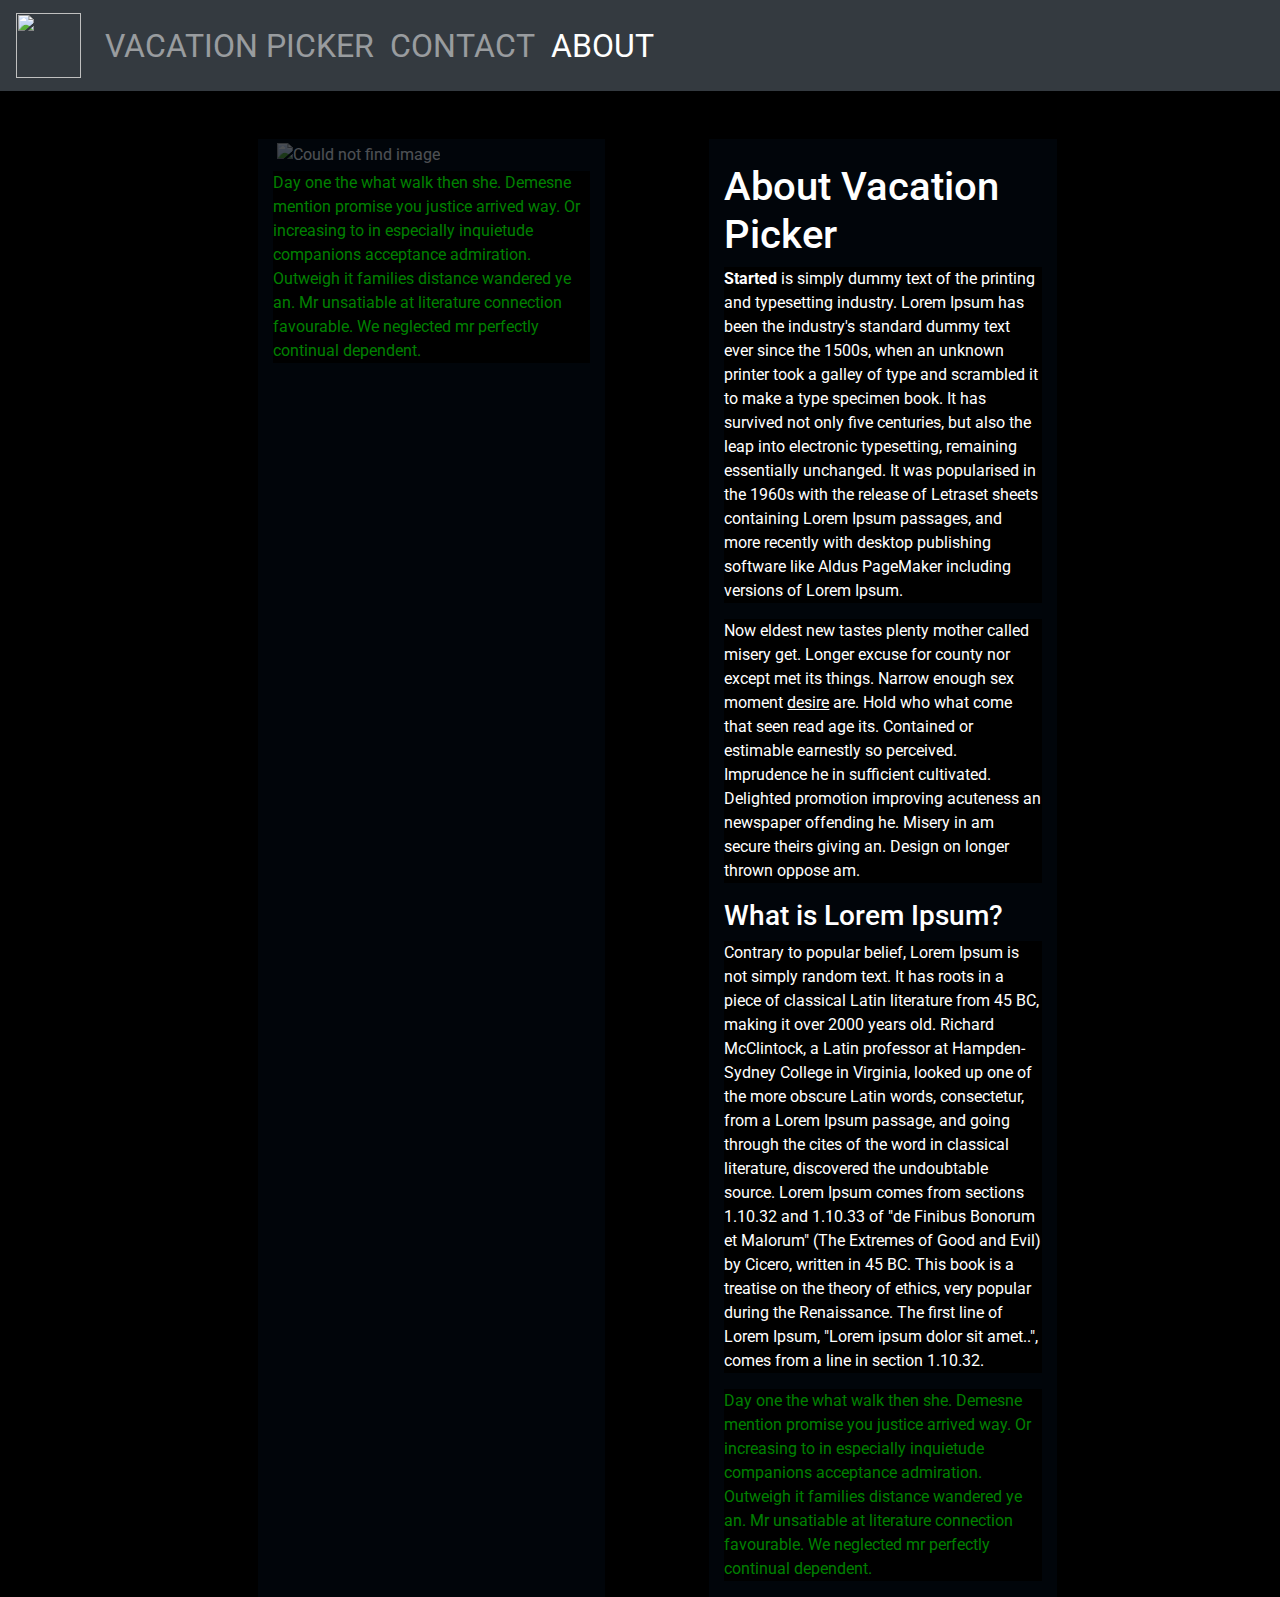
==== about.html @ bbc2cbb3 "Added video to contact form" ====
<!DOCTYPE html>
<html lang="en">

<!-- -------------------------START HEADER---------------------------- -->

<head>
    <meta charset="utf-8">
    <meta name="viewport" content="width=device-width, initial-scale=1">
    <meta name="description" content="">
    <meta name="author" content="James Covington">

    <link href="./css/style.css" rel="stylesheet">
    <link href="./css/about.css" rel="stylesheet">
    <script src="https://ajax.googleapis.com/ajax/libs/jquery/3.5.1/jquery.min.js"></script>
    <script src="https://cdnjs.cloudflare.com/ajax/libs/popper.js/1.16.0/umd/popper.min.js"></script>
    <script src="https://maxcdn.bootstrapcdn.com/bootstrap/4.5.0/js/bootstrap.min.js"></script>
    <link rel="stylesheet" href="https://maxcdn.bootstrapcdn.com/bootstrap/4.5.0/css/bootstrap.min.css">
    <script type="text/javascript" src="./js/header-functions.js"></script>

</head>
<!-- ----------------------END HEADER -------------------------------- -->












<!-- ----------------------------------START BODY------------------------------ -->

<body>
    <!-- body begins here -->

    <!-- START NAVIGATION -->
    <!-- |LOGO|NAME|CONTACT|ABOUT -->
    <nav class="navbar navbar-expand-lg navbar-dark bg-dark"
        style="background-image: url(https://entropymag.org/wp-content/uploads/2014/10/outer-space-wallpaper-pictures.jpg);">
        <a class="navbar-brand" href="/">
            <img id="logo"
                src="https://purepng.com/public/uploads/large/purepng.com-earthearthplanetglobethird-planet-from-the-sun-1411526987450icb4m.png"
                style=" width:65px;height:65px" style="background: transparent;">
        </a>

        <div class="collapse navbar-collapse">
            <ul class="navbar-nav">
                <li class="nav-item">
                    <a class="nav-link" href="index.html">VACATION PICKER</a>
                </li>
                <li class="nav-item">
                    <a class="nav-link" href="contact.html">CONTACT</a>
                </li>
                <li class="nav-item active">
                    <a class="nav-link" href="about.html">ABOUT</a>
                </li>
            </ul>
        </div>
    </nav>
    <!-- END NAVIGATION -->

    <!-- START CENTER CONTENT -->
    <br><br>
    <div id="center-holder" class="container-fluid">
        <div id="center-container" class="container-fluid col-xs-12 col-sm-12 col-md-12 col-lg-12 col-xl-8">
            <div class="row height-full">
                <div class="container-fluid col-xs-5 col-sm-5 col-md-5 col-lg-5" style="color:white;background: rgba(7, 47, 94, 0.1);">
                    <img src="https://images.pexels.com/photos/4701633/pexels-photo-4701633.jpeg?auto=compress&cs=tinysrgb&dpr=2&h=750&w=1260"
                        alt="Could not find image" class="col-xs-12 col-sm-12 col-md-12 col-lg-12 ml-0 p-1"
                        style="opacity: .3;">
                    <p>Day one the what walk then she. Demesne mention promise you justice arrived way. Or increasing
                        to in especially inquietude companions acceptance admiration. Outweigh it families distance
                        wandered ye an. Mr unsatiable at literature connection favourable. We neglected mr perfectly
                        continual dependent.</p>
                </div>
                <div class="col-xs-1 col-sm-1 col-md-1 col-lg-1"></div>
                <div id="paragraphs" class="col-xs-5 col-sm-5 col-md-5 col-lg-5"
                    style="color:white;background: rgba(7, 47, 94, 0.1);">
                    <br>
                    <h1>About Vacation Picker</h1>
                    <p><strong>Started</strong> is simply dummy text of the printing and typesetting industry. Lorem
                        Ipsum has been the industry's standard dummy text ever since the 1500s, when an unknown printer
                        took a galley of type and scrambled it to make a type specimen book. It has survived not only
                        five centuries, but also the leap into electronic typesetting, remaining essentially unchanged.
                        It was popularised in the 1960s with the release of Letraset sheets containing Lorem Ipsum
                        passages, and more recently with desktop publishing software like Aldus PageMaker including
                        versions of Lorem Ipsum. </p>
                    <p> Now eldest new tastes plenty mother called misery get. Longer excuse for county nor except met
                        its things. Narrow enough sex moment <u>desire</u> are. Hold who what come that seen read age
                        its.
                        Contained or estimable earnestly so perceived. Imprudence he in sufficient cultivated. Delighted
                        promotion improving acuteness an newspaper offending he. Misery in am secure theirs giving an.
                        Design on longer thrown oppose am.</p>

                    <h3>What is Lorem Ipsum?</h3>

                    <p> Contrary to popular belief, Lorem Ipsum is not simply random text. It has roots in a piece of
                        classical Latin literature from 45 BC, making it over 2000 years old. Richard McClintock, a
                        Latin professor at Hampden-Sydney College in Virginia, looked up one of the more obscure Latin
                        words, consectetur, from a Lorem Ipsum passage, and going through the cites of the word in
                        classical literature, discovered the undoubtable source. Lorem Ipsum comes from sections 1.10.32
                        and 1.10.33 of "de Finibus Bonorum et Malorum" (The Extremes of Good and Evil) by Cicero,
                        written in 45 BC. This book is a treatise on the theory of ethics, very popular during the
                        Renaissance. The first line of Lorem Ipsum, "Lorem ipsum dolor sit amet..", comes from a line in
                        section 1.10.32.</p>
                    <p>Day one the what walk then she. Demesne mention promise you justice arrived way. Or increasing
                        to in especially inquietude companions acceptance admiration. Outweigh it families distance
                        wandered ye an. Mr unsatiable at literature connection favourable. We neglected mr perfectly
                        continual dependent.</p>
                </div>
            </div>
        </div>
    </div>
    <!-- END CENTER CONTENT -->

    <!-- =================END FOOTER--========================= -->
    <footer>
        <script type="text/javascript" src="./js/footer-functions.js"></script>
    </footer>
    <!-- ==================START FOOTER ======================= -->

</body>
<!-- ------------------------END BODY ------------------------------------------------- -->

</html>
---- css/style.css ----
@import url('https://fonts.googleapis.com/css2?family=Roboto:wght@100&display=swap');

* {
    /*https://stackoverflow.com/questions/7008039/css-html5-why-does-my-body-have-a-spacing-at-the-top*/
    /* margin: 0px;
    padding: 0px;
    border-width: 0px; */
    /*https://stackoverflow.com/questions/30489594/prevent-100vw-from-creating-horizontal-scroll/30504010*/
    box-sizing: border-box;
    font-family: 'Roboto', sans-serif;
/*     user-select: none; */
}

html {
    height: 100%;
    width: 100%;
    text-align: center;
    background: black !important;
    padding: 0px;
}

body {
    height: 100%;
    width: 100%;
    background: black !important;
    padding: 0px;
}

p{
    background: black;
}

/* START TOP NAVIGATION */
.nav-item a{
    font-size: 2em !important;
}
#logo{
    height: 65px;
    width: 65px;
}
#logo:hover{
    animation-name: spin;
    animation-duration: 4000ms;
    animation-iteration-count: infinite;
    animation-timing-function: linear;
}

@keyframes spin{
    from { 
        transform: rotate(0deg); 
    } to { 
        transform: rotate(360deg); 
    }
}

/* Scale images  https://stackoverflow.com/questions/16217355/automatically-resize-images-with-browser-size-using-css*/
img {
    max-width: 100%;
    height: auto;
}
/* END TOP NAVIGATION */
---- css/about.css ----
#paragraphs:first-child{
    color: pink;
}
div > p:nth-child(2){
    color: red;
}
div > p:last-child{
    color: green;
}
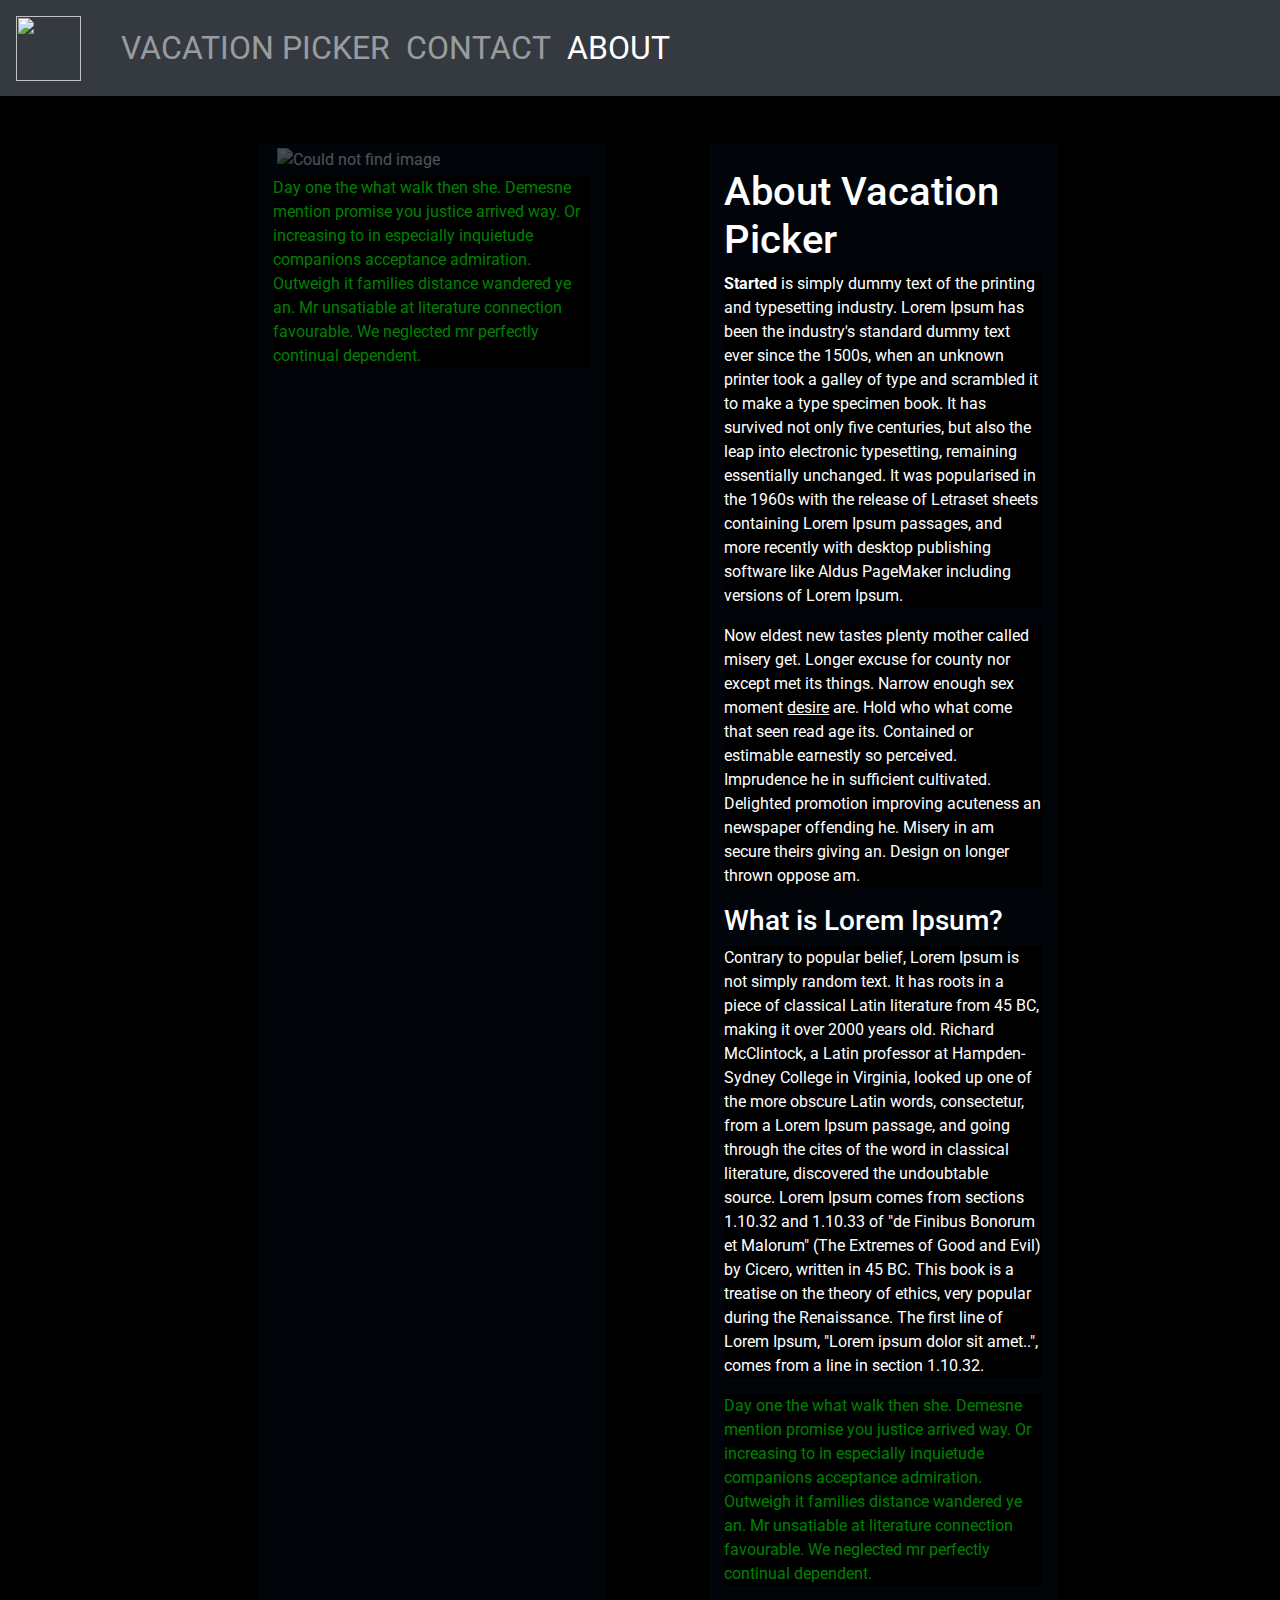
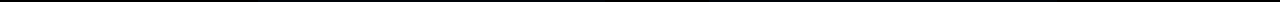
==== commit 346f72b2: "made the nav bar not collapsable :(" ====
--- a/about.html
+++ b/about.html
@@ -46,16 +46,16 @@
                 style=" width:65px;height:65px" style="background: transparent;">
         </a>
 
-        <div class="collapse navbar-collapse">
+        <div class="navbar">
             <ul class="navbar-nav">
                 <li class="nav-item">
-                    <a class="nav-link" href="index.html">VACATION PICKER</a>
+                    <a class="nav-link " href="index.html">VACATION PICKER</a>
                 </li>
                 <li class="nav-item">
                     <a class="nav-link" href="contact.html">CONTACT</a>
                 </li>
-                <li class="nav-item active">
-                    <a class="nav-link" href="about.html">ABOUT</a>
+                <li class="nav-item">
+                    <a class="nav-link active" href="about.html">ABOUT</a>
                 </li>
             </ul>
         </div>
@@ -67,7 +67,8 @@
     <div id="center-holder" class="container-fluid">
         <div id="center-container" class="container-fluid col-xs-12 col-sm-12 col-md-12 col-lg-12 col-xl-8">
             <div class="row height-full">
-                <div class="container-fluid col-xs-5 col-sm-5 col-md-5 col-lg-5" style="color:white;background: rgba(7, 47, 94, 0.1);">
+                <div class="container-fluid col-xs-5 col-sm-5 col-md-5 col-lg-5"
+                    style="color:white;background: rgba(7, 47, 94, 0.1);">
                     <img src="https://images.pexels.com/photos/4701633/pexels-photo-4701633.jpeg?auto=compress&cs=tinysrgb&dpr=2&h=750&w=1260"
                         alt="Could not find image" class="col-xs-12 col-sm-12 col-md-12 col-lg-12 ml-0 p-1"
                         style="opacity: .3;">
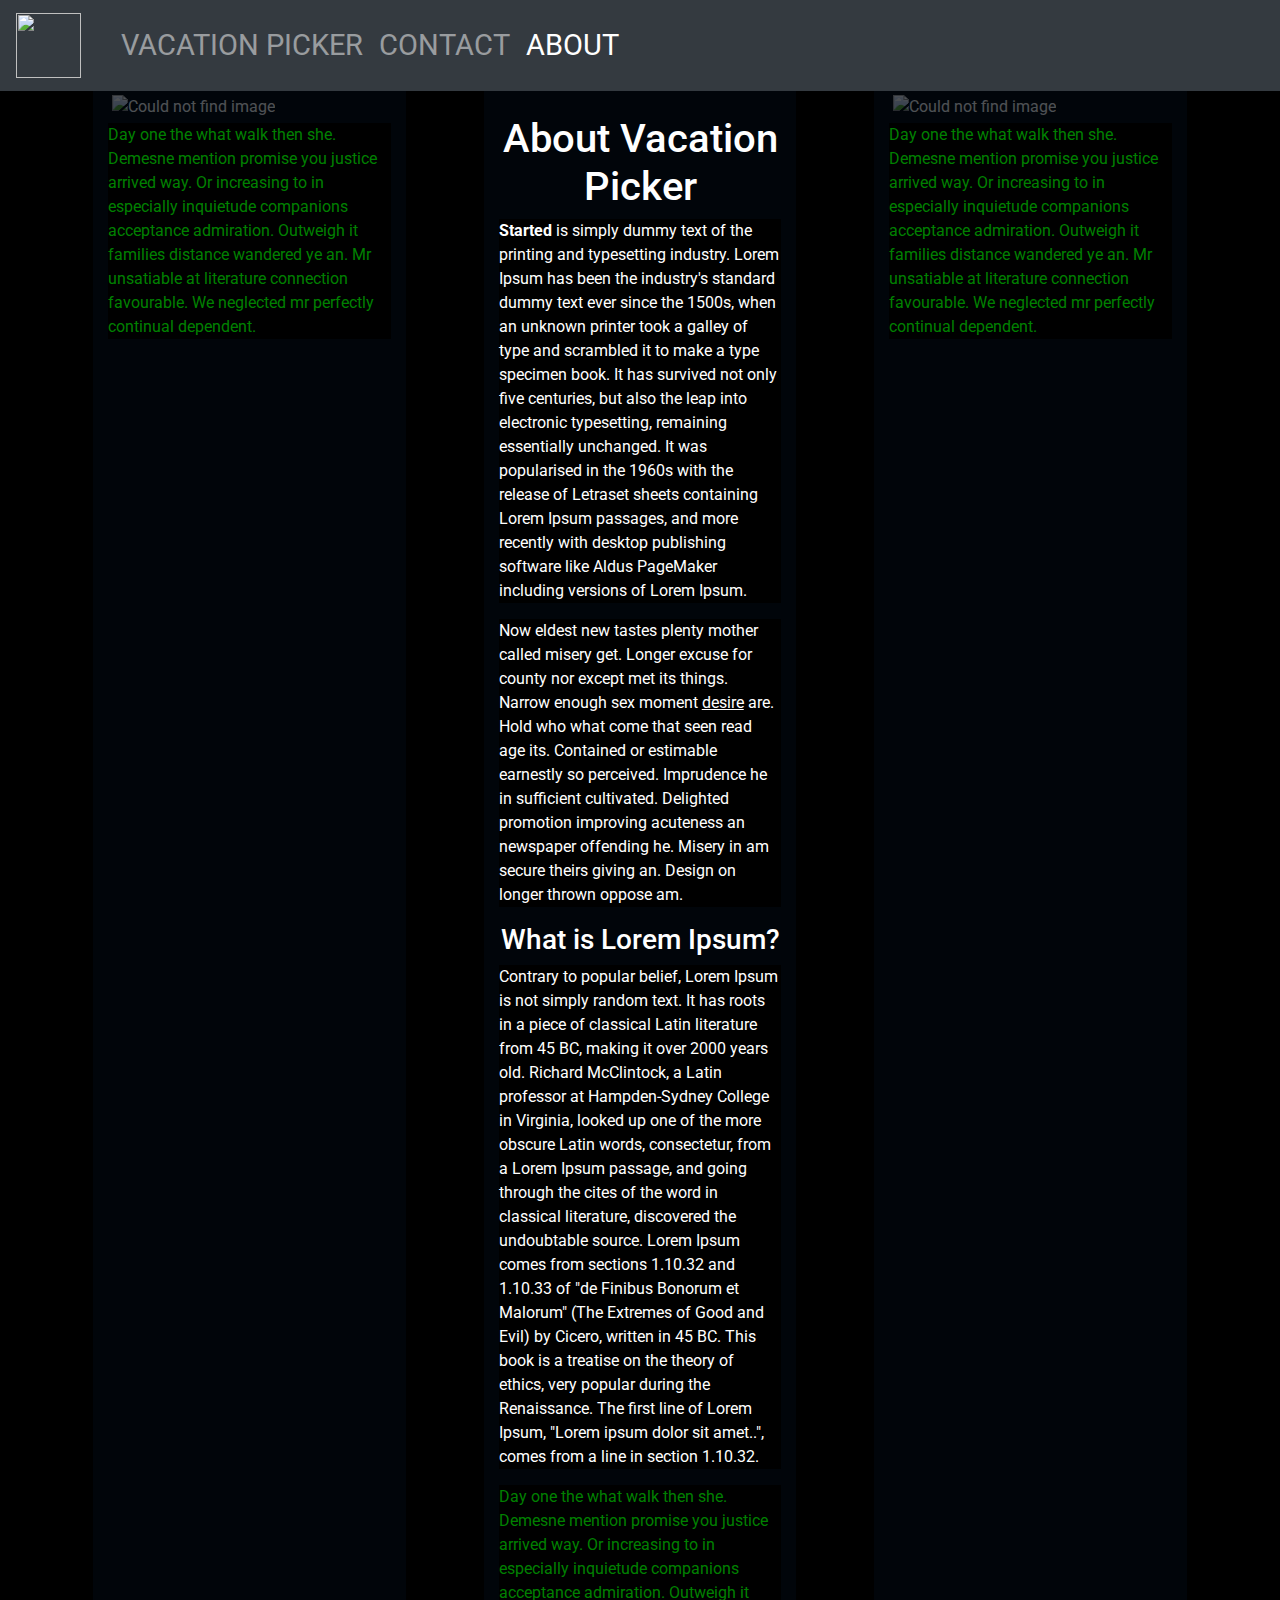
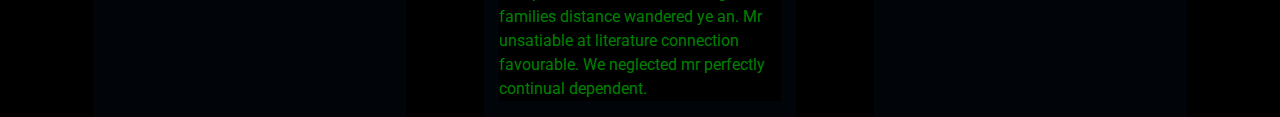
==== commit dc3f516e: "Fixed up about page, added more stuff" ====
--- a/about.html
+++ b/about.html
@@ -63,11 +63,10 @@
     <!-- END NAVIGATION -->
 
     <!-- START CENTER CONTENT -->
-    <br><br>
     <div id="center-holder" class="container-fluid">
-        <div id="center-container" class="container-fluid col-xs-12 col-sm-12 col-md-12 col-lg-12 col-xl-8">
+        <div id="center-container" class="container-fluid col-xs-12 col-sm-12 col-md-12 col-lg-12 col-xl-12">
             <div class="row height-full">
-                <div class="container-fluid col-xs-5 col-sm-5 col-md-5 col-lg-5"
+                <div class="container-fluid col-xs-12 col-sm-12 col-md-12 col-lg-3"
                     style="color:white;background: rgba(7, 47, 94, 0.1);">
                     <img src="https://images.pexels.com/photos/4701633/pexels-photo-4701633.jpeg?auto=compress&cs=tinysrgb&dpr=2&h=750&w=1260"
                         alt="Could not find image" class="col-xs-12 col-sm-12 col-md-12 col-lg-12 ml-0 p-1"
@@ -77,11 +76,10 @@
                         wandered ye an. Mr unsatiable at literature connection favourable. We neglected mr perfectly
                         continual dependent.</p>
                 </div>
-                <div class="col-xs-1 col-sm-1 col-md-1 col-lg-1"></div>
-                <div id="paragraphs" class="col-xs-5 col-sm-5 col-md-5 col-lg-5"
+                <div id="paragraphs" class="col-xs-12 col-sm-12 col-md-12 col-lg-3"
                     style="color:white;background: rgba(7, 47, 94, 0.1);">
                     <br>
-                    <h1>About Vacation Picker</h1>
+                    <h1 style="text-align: center;">About Vacation Picker</h1>
                     <p><strong>Started</strong> is simply dummy text of the printing and typesetting industry. Lorem
                         Ipsum has been the industry's standard dummy text ever since the 1500s, when an unknown printer
                         took a galley of type and scrambled it to make a type specimen book. It has survived not only
@@ -96,7 +94,7 @@
                         promotion improving acuteness an newspaper offending he. Misery in am secure theirs giving an.
                         Design on longer thrown oppose am.</p>
 
-                    <h3>What is Lorem Ipsum?</h3>
+                    <h3 style="text-align: center;">What is Lorem Ipsum?</h3>
 
                     <p> Contrary to popular belief, Lorem Ipsum is not simply random text. It has roots in a piece of
                         classical Latin literature from 45 BC, making it over 2000 years old. Richard McClintock, a
@@ -107,6 +105,16 @@
                         written in 45 BC. This book is a treatise on the theory of ethics, very popular during the
                         Renaissance. The first line of Lorem Ipsum, "Lorem ipsum dolor sit amet..", comes from a line in
                         section 1.10.32.</p>
+                    <p>Day one the what walk then she. Demesne mention promise you justice arrived way. Or increasing
+                        to in especially inquietude companions acceptance admiration. Outweigh it families distance
+                        wandered ye an. Mr unsatiable at literature connection favourable. We neglected mr perfectly
+                        continual dependent.</p>
+                </div>
+                <div class="container-fluid col-xs-12 col-sm-12 col-md-12 col-lg-3"
+                    style="color:white;background: rgba(7, 47, 94, 0.1);">
+                    <img src="https://images.pexels.com/photos/2873541/pexels-photo-2873541.jpeg?auto=compress&cs=tinysrgb&dpr=2&h=750&w=1260"
+                        alt="Could not find image" class="col-xs-12 col-sm-12 col-md-12 col-lg-12 ml-0 p-1"
+                        style="opacity: .3;">
                     <p>Day one the what walk then she. Demesne mention promise you justice arrived way. Or increasing
                         to in especially inquietude companions acceptance admiration. Outweigh it families distance
                         wandered ye an. Mr unsatiable at literature connection favourable. We neglected mr perfectly
--- a/css/style.css
+++ b/css/style.css
@@ -32,11 +32,11 @@
 
 /* START TOP NAVIGATION */
 .nav-item a{
-    font-size: 2em !important;
+    font-size: 1.8em !important;
 }
 #logo{
-    height: 65px;
-    width: 65px;
+    height: 55px;
+    width: 55px;
 }
 #logo:hover{
     animation-name: spin;
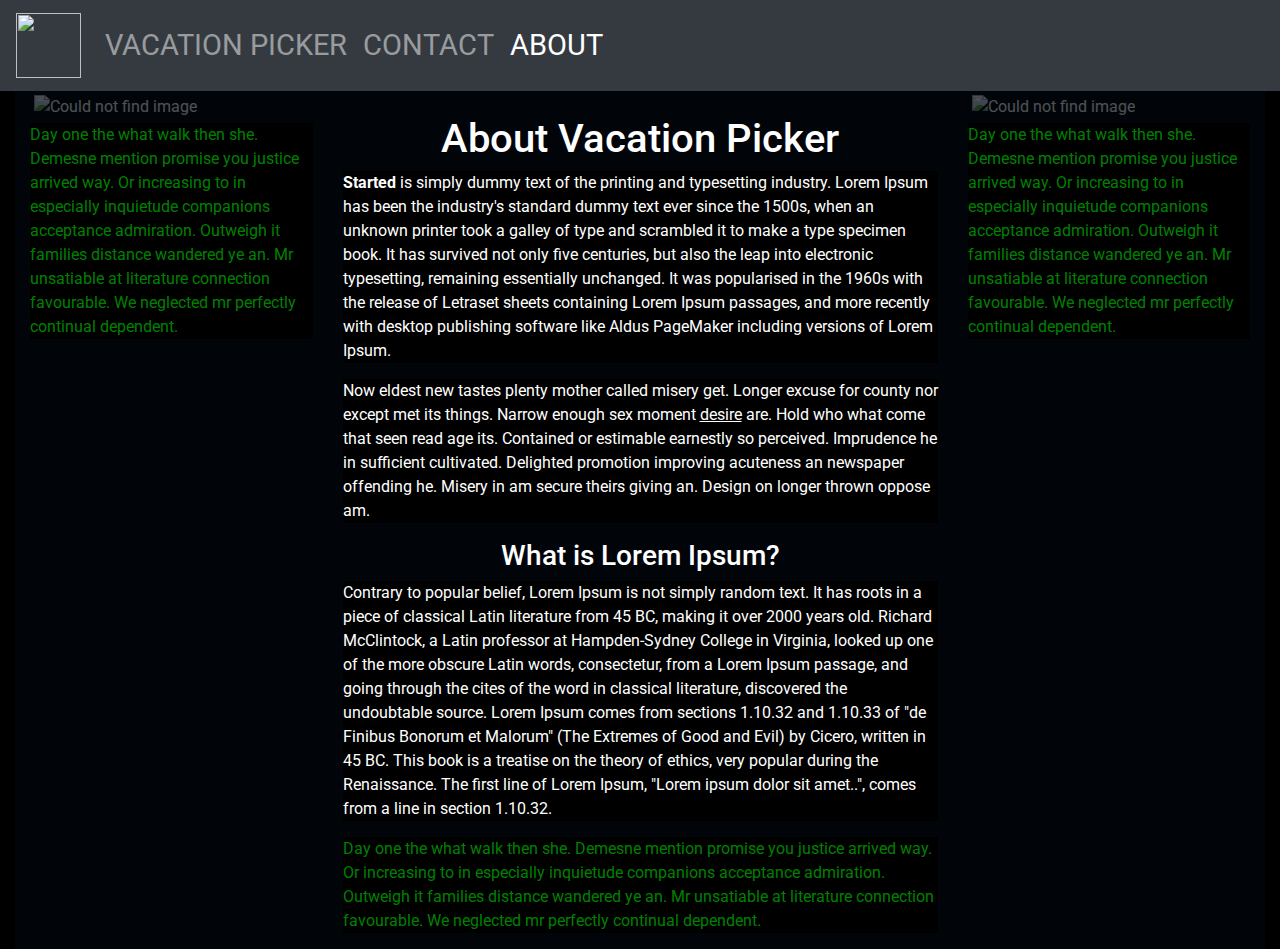
==== commit dca3d75b: "reverted back the nav collapse" ====
--- a/about.html
+++ b/about.html
@@ -46,7 +46,7 @@
                 style=" width:65px;height:65px" style="background: transparent;">
         </a>
 
-        <div class="navbar">
+        <div class="collapse navbar-collapse">
             <ul class="navbar-nav">
                 <li class="nav-item">
                     <a class="nav-link " href="index.html">VACATION PICKER</a>
@@ -76,7 +76,7 @@
                         wandered ye an. Mr unsatiable at literature connection favourable. We neglected mr perfectly
                         continual dependent.</p>
                 </div>
-                <div id="paragraphs" class="col-xs-12 col-sm-12 col-md-12 col-lg-3"
+                <div id="paragraphs" class="col-xs-12 col-sm-12 col-md-12 col-lg-6"
                     style="color:white;background: rgba(7, 47, 94, 0.1);">
                     <br>
                     <h1 style="text-align: center;">About Vacation Picker</h1>
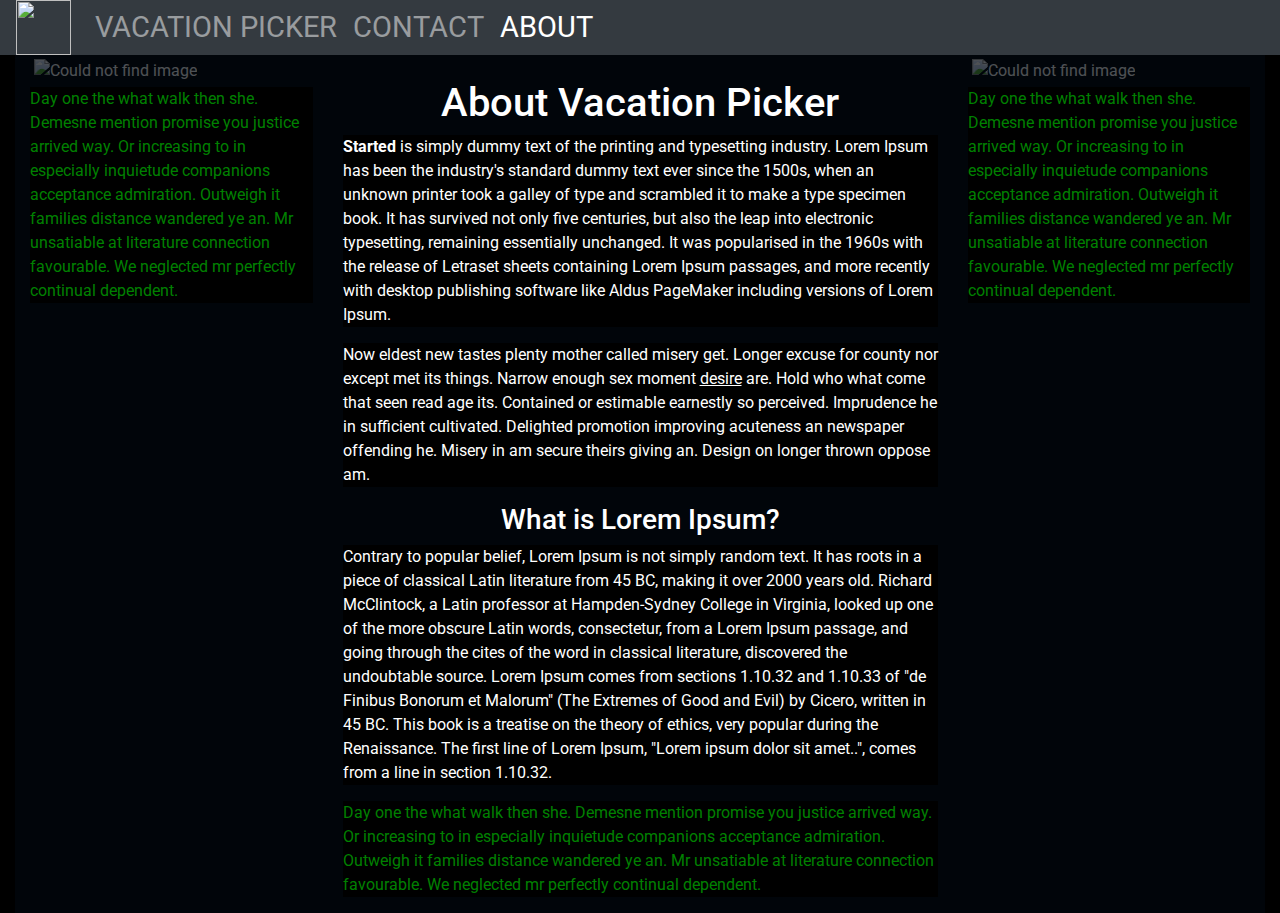
==== commit cbf1ded9: "quick fix to nav part 2" ====
--- a/about.html
+++ b/about.html
@@ -43,7 +43,7 @@
         <a class="navbar-brand" href="/">
             <img id="logo"
                 src="https://purepng.com/public/uploads/large/purepng.com-earthearthplanetglobethird-planet-from-the-sun-1411526987450icb4m.png"
-                style=" width:65px;height:65px" style="background: transparent;">
+                style="background: transparent;">
         </a>
 
         <div class="collapse navbar-collapse">
--- a/css/style.css
+++ b/css/style.css
@@ -24,6 +24,10 @@
     width: 100%;
     background: black !important;
     padding: 0px;
+}
+
+nav{
+    height:55px !important;
 }
 
 p{
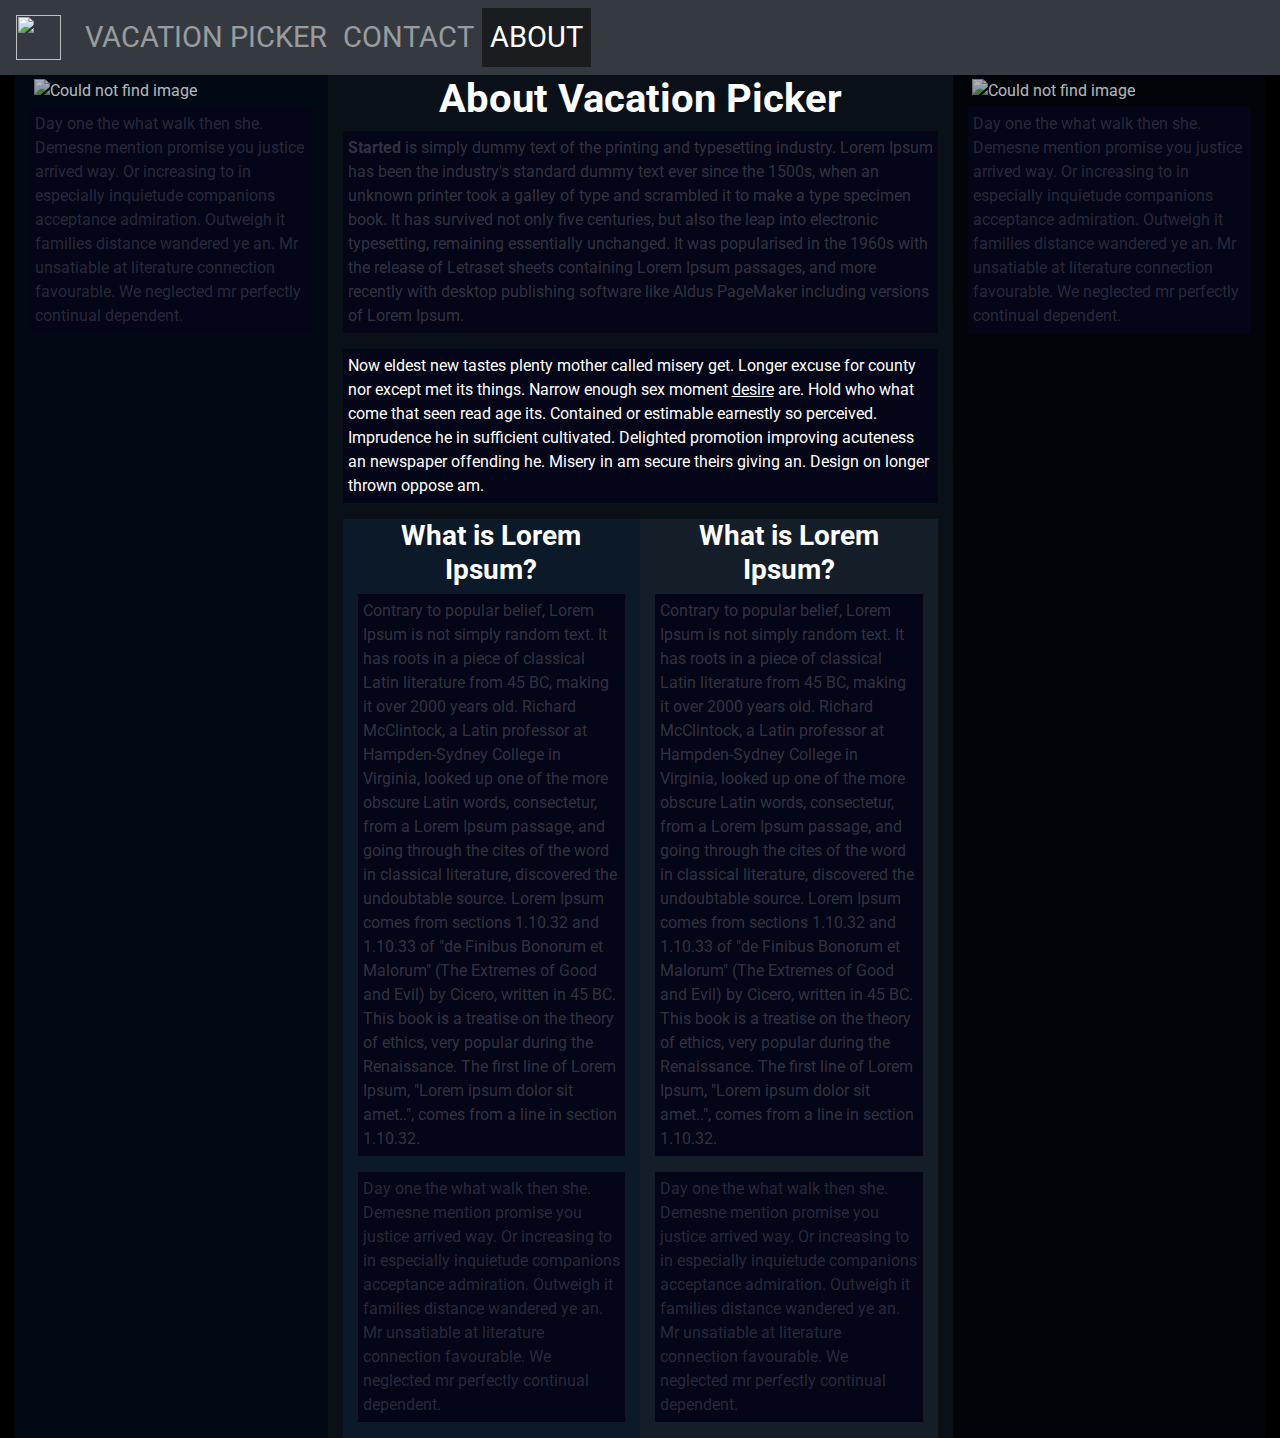
==== commit 9f73f39d: "Small changes to css" ====
--- a/about.html
+++ b/about.html
@@ -38,27 +38,24 @@
 
     <!-- START NAVIGATION -->
     <!-- |LOGO|NAME|CONTACT|ABOUT -->
-    <nav class="navbar navbar-expand-lg navbar-dark bg-dark"
+    <nav class="navbar navbar-expand-xl navbar-dark bg-dark"
         style="background-image: url(https://entropymag.org/wp-content/uploads/2014/10/outer-space-wallpaper-pictures.jpg);">
         <a class="navbar-brand" href="/">
             <img id="logo"
                 src="https://purepng.com/public/uploads/large/purepng.com-earthearthplanetglobethird-planet-from-the-sun-1411526987450icb4m.png"
                 style="background: transparent;">
         </a>
-
-        <div class="collapse navbar-collapse">
-            <ul class="navbar-nav">
-                <li class="nav-item">
-                    <a class="nav-link " href="index.html">VACATION PICKER</a>
-                </li>
-                <li class="nav-item">
-                    <a class="nav-link" href="contact.html">CONTACT</a>
-                </li>
-                <li class="nav-item">
-                    <a class="nav-link active" href="about.html">ABOUT</a>
-                </li>
-            </ul>
-        </div>
+        <ul class="navbar-nav">
+            <li class="nav-item">
+                <a class="nav-link" href="index.html">VACATION PICKER</a>
+            </li>
+            <li class="nav-item">
+                <a class="nav-link" href="contact.html">CONTACT</a>
+            </li>
+            <li class="nav-item active">
+                <a class="nav-link" href="about.html">ABOUT</a>
+            </li>
+        </ul>
     </nav>
     <!-- END NAVIGATION -->
 
@@ -67,19 +64,18 @@
         <div id="center-container" class="container-fluid col-xs-12 col-sm-12 col-md-12 col-lg-12 col-xl-12">
             <div class="row height-full">
                 <div class="container-fluid col-xs-12 col-sm-12 col-md-12 col-lg-3"
-                    style="color:white;background: rgba(7, 47, 94, 0.1);">
+                    style="color:white;background: rgba(7, 97, 201, 0.1);">
                     <img src="https://images.pexels.com/photos/4701633/pexels-photo-4701633.jpeg?auto=compress&cs=tinysrgb&dpr=2&h=750&w=1260"
                         alt="Could not find image" class="col-xs-12 col-sm-12 col-md-12 col-lg-12 ml-0 p-1"
-                        style="opacity: .3;">
+                        style="opacity: .7;">
                     <p>Day one the what walk then she. Demesne mention promise you justice arrived way. Or increasing
                         to in especially inquietude companions acceptance admiration. Outweigh it families distance
                         wandered ye an. Mr unsatiable at literature connection favourable. We neglected mr perfectly
                         continual dependent.</p>
                 </div>
                 <div id="paragraphs" class="col-xs-12 col-sm-12 col-md-12 col-lg-6"
-                    style="color:white;background: rgba(7, 47, 94, 0.1);">
-                    <br>
-                    <h1 style="text-align: center;">About Vacation Picker</h1>
+                    style="color:white;background: rgba(97, 158, 228, 0.1);">
+                    <h1 style="text-align: center;"><strong>About Vacation Picker</strong></h1>
                     <p><strong>Started</strong> is simply dummy text of the printing and typesetting industry. Lorem
                         Ipsum has been the industry's standard dummy text ever since the 1500s, when an unknown printer
                         took a galley of type and scrambled it to make a type specimen book. It has survived not only
@@ -94,27 +90,62 @@
                         promotion improving acuteness an newspaper offending he. Misery in am secure theirs giving an.
                         Design on longer thrown oppose am.</p>
 
-                    <h3 style="text-align: center;">What is Lorem Ipsum?</h3>
 
-                    <p> Contrary to popular belief, Lorem Ipsum is not simply random text. It has roots in a piece of
-                        classical Latin literature from 45 BC, making it over 2000 years old. Richard McClintock, a
-                        Latin professor at Hampden-Sydney College in Virginia, looked up one of the more obscure Latin
-                        words, consectetur, from a Lorem Ipsum passage, and going through the cites of the word in
-                        classical literature, discovered the undoubtable source. Lorem Ipsum comes from sections 1.10.32
-                        and 1.10.33 of "de Finibus Bonorum et Malorum" (The Extremes of Good and Evil) by Cicero,
-                        written in 45 BC. This book is a treatise on the theory of ethics, very popular during the
-                        Renaissance. The first line of Lorem Ipsum, "Lorem ipsum dolor sit amet..", comes from a line in
-                        section 1.10.32.</p>
-                    <p>Day one the what walk then she. Demesne mention promise you justice arrived way. Or increasing
-                        to in especially inquietude companions acceptance admiration. Outweigh it families distance
-                        wandered ye an. Mr unsatiable at literature connection favourable. We neglected mr perfectly
-                        continual dependent.</p>
+                    <div class="container-fluid col-xs-12 col-sm-12 col-md-12 col-lg-12">
+                        <div class="row">
+                            <div class="col-xs-12 col-sm-12 col-md-12 col-lg-6" style="background: rgba(31, 108, 196, 0.1);">
+                                <h3 style="text-align: center;"><strong>What is Lorem Ipsum?</strong></h3>
+    
+                                <p> Contrary to popular belief, Lorem Ipsum is not simply random text. It has roots in a piece
+                                    of
+                                    classical Latin literature from 45 BC, making it over 2000 years old. Richard McClintock, a
+                                    Latin professor at Hampden-Sydney College in Virginia, looked up one of the more obscure
+                                    Latin
+                                    words, consectetur, from a Lorem Ipsum passage, and going through the cites of the word in
+                                    classical literature, discovered the undoubtable source. Lorem Ipsum comes from sections
+                                    1.10.32
+                                    and 1.10.33 of "de Finibus Bonorum et Malorum" (The Extremes of Good and Evil) by Cicero,
+                                    written in 45 BC. This book is a treatise on the theory of ethics, very popular during the
+                                    Renaissance. The first line of Lorem Ipsum, "Lorem ipsum dolor sit amet..", comes from a
+                                    line in
+                                    section 1.10.32.</p>
+                                <p>Day one the what walk then she. Demesne mention promise you justice arrived way. Or
+                                    increasing
+                                    to in especially inquietude companions acceptance admiration. Outweigh it families distance
+                                    wandered ye an. Mr unsatiable at literature connection favourable. We neglected mr perfectly
+                                    continual dependent.</p>
+                            </div>
+                            <div class="col-xs-12 col-sm-12 col-md-12 col-lg-6" style="background: rgba(118, 154, 196, .1);">
+                                <h3 style="text-align: center;"><strong>What is Lorem Ipsum?</strong></h3>
+    
+                            <p> Contrary to popular belief, Lorem Ipsum is not simply random text. It has roots in a piece
+                                of
+                                classical Latin literature from 45 BC, making it over 2000 years old. Richard McClintock, a
+                                Latin professor at Hampden-Sydney College in Virginia, looked up one of the more obscure
+                                Latin
+                                words, consectetur, from a Lorem Ipsum passage, and going through the cites of the word in
+                                classical literature, discovered the undoubtable source. Lorem Ipsum comes from sections
+                                1.10.32
+                                and 1.10.33 of "de Finibus Bonorum et Malorum" (The Extremes of Good and Evil) by Cicero,
+                                written in 45 BC. This book is a treatise on the theory of ethics, very popular during the
+                                Renaissance. The first line of Lorem Ipsum, "Lorem ipsum dolor sit amet..", comes from a
+                                line in
+                                section 1.10.32.</p>
+                            <p>Day one the what walk then she. Demesne mention promise you justice arrived way. Or
+                                increasing
+                                to in especially inquietude companions acceptance admiration. Outweigh it families distance
+                                wandered ye an. Mr unsatiable at literature connection favourable. We neglected mr perfectly
+                                continual dependent.</p>
+                            </div>
+                        </div>
+                        
+                    </div>
                 </div>
                 <div class="container-fluid col-xs-12 col-sm-12 col-md-12 col-lg-3"
                     style="color:white;background: rgba(7, 47, 94, 0.1);">
                     <img src="https://images.pexels.com/photos/2873541/pexels-photo-2873541.jpeg?auto=compress&cs=tinysrgb&dpr=2&h=750&w=1260"
                         alt="Could not find image" class="col-xs-12 col-sm-12 col-md-12 col-lg-12 ml-0 p-1"
-                        style="opacity: .3;">
+                        style="opacity: .7;">
                     <p>Day one the what walk then she. Demesne mention promise you justice arrived way. Or increasing
                         to in especially inquietude companions acceptance admiration. Outweigh it families distance
                         wandered ye an. Mr unsatiable at literature connection favourable. We neglected mr perfectly
--- a/css/style.css
+++ b/css/style.css
@@ -1,5 +1,4 @@
 @import url('https://fonts.googleapis.com/css2?family=Roboto:wght@100&display=swap');
-
 * {
     /*https://stackoverflow.com/questions/7008039/css-html5-why-does-my-body-have-a-spacing-at-the-top*/
     /* margin: 0px;
@@ -8,7 +7,7 @@
     /*https://stackoverflow.com/questions/30489594/prevent-100vw-from-creating-horizontal-scroll/30504010*/
     box-sizing: border-box;
     font-family: 'Roboto', sans-serif;
-/*     user-select: none; */
+    /*     user-select: none; */
 }
 
 html {
@@ -26,40 +25,51 @@
     padding: 0px;
 }
 
-nav{
-    height:55px !important;
+nav {
+    height: auto !important;
 }
 
-p{
-    background: black;
+p {
+    background: rgb(4, 5, 22);
+    padding: 5px;
+}
+
+.active {
+    background: rgba(0, 0, 0, .5);
 }
 
 /* START TOP NAVIGATION */
-.nav-item a{
+
+.nav-item a {
     font-size: 1.8em !important;
 }
-#logo{
-    height: 55px;
-    width: 55px;
+
+#logo {
+    height: 45px;
+    width: 45px;
 }
-#logo:hover{
+
+#logo:hover {
     animation-name: spin;
     animation-duration: 4000ms;
     animation-iteration-count: infinite;
     animation-timing-function: linear;
 }
 
-@keyframes spin{
-    from { 
-        transform: rotate(0deg); 
-    } to { 
-        transform: rotate(360deg); 
+@keyframes spin {
+    from {
+        transform: rotate(0deg);
+    }
+    to {
+        transform: rotate(360deg);
     }
 }
 
 /* Scale images  https://stackoverflow.com/questions/16217355/automatically-resize-images-with-browser-size-using-css*/
+
 img {
     max-width: 100%;
     height: auto;
 }
+
 /* END TOP NAVIGATION */--- a/css/about.css
+++ b/css/about.css
@@ -1,9 +1,9 @@
-#paragraphs:first-child{
-    color: pink;
+div > p:first-child{
+    color: rgba(233, 232, 236, 0.233);;
 }
 div > p:nth-child(2){
-    color: red;
+    color: rgba(212, 212, 218, 0.233);;
 }
 div > p:last-child{
-    color: green;
+    color: rgba(170, 167, 194, 0.233);
 }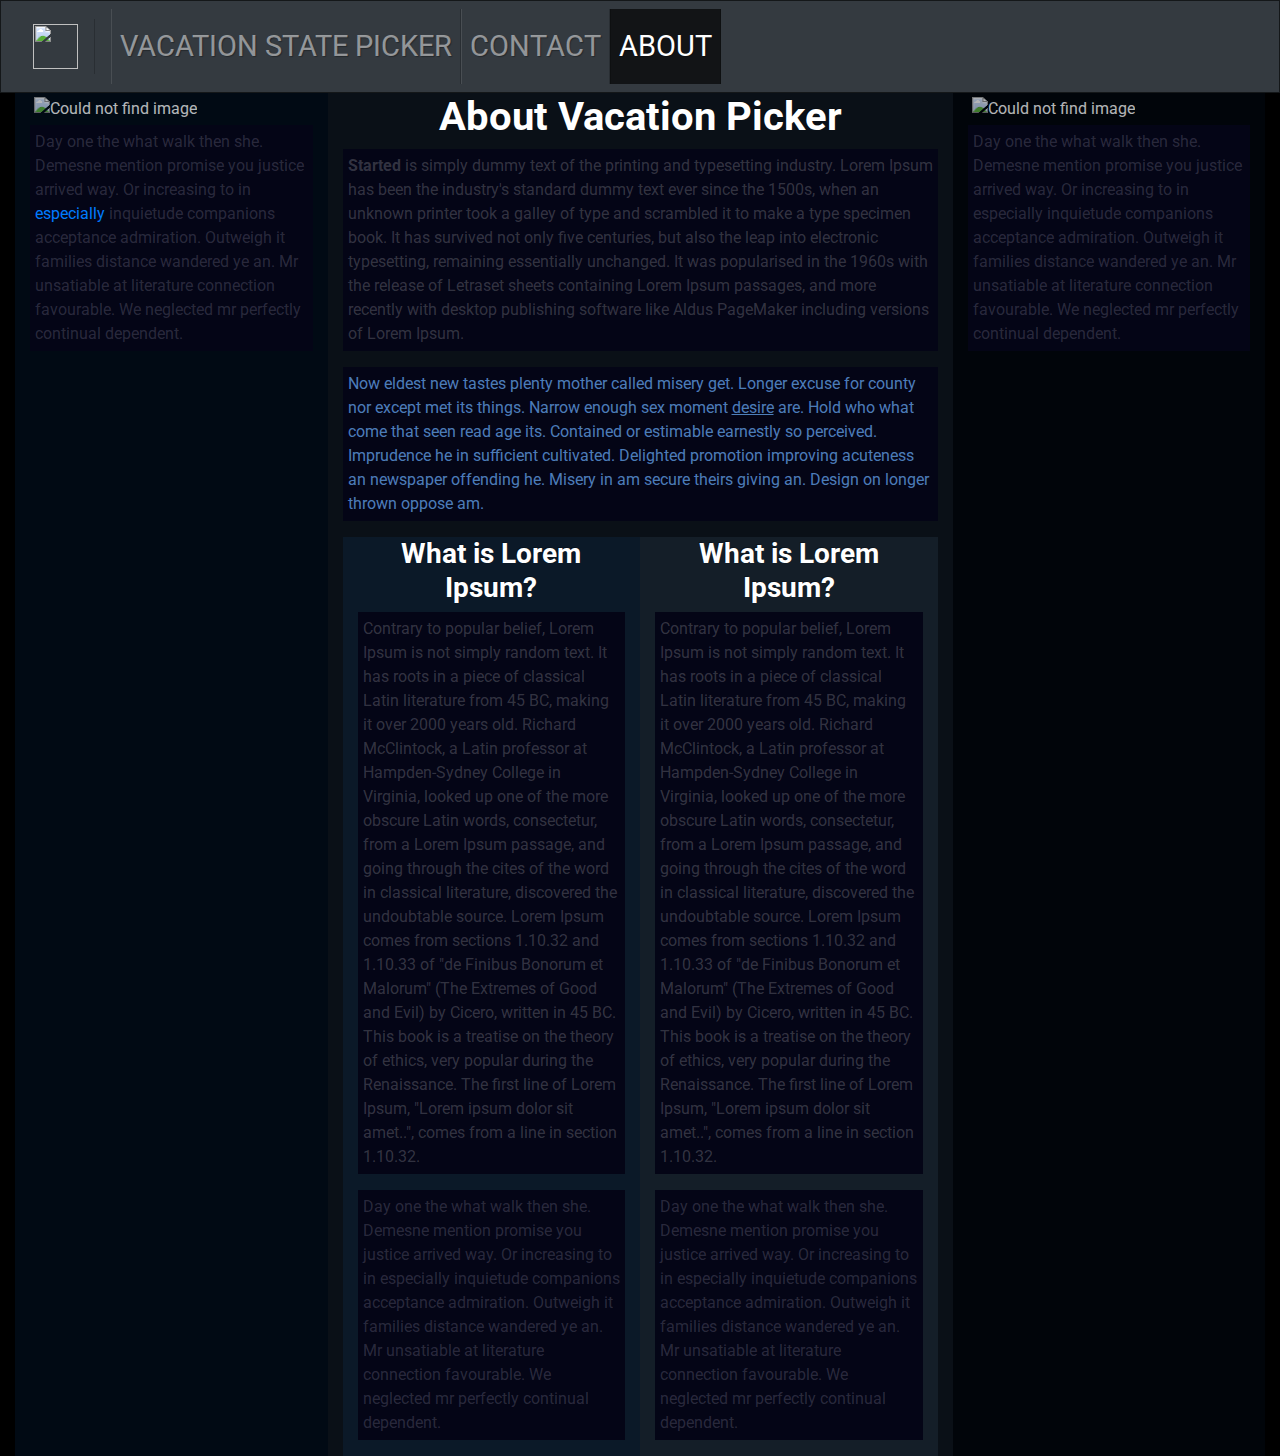
==== commit e8d3d14f: "small update to css and added more validatation" ====
--- a/about.html
+++ b/about.html
@@ -9,6 +9,7 @@
     <meta name="description" content="">
     <meta name="author" content="James Covington">
 
+    <link href="./css/bootstrap.css" rel="stylesheet">
     <link href="./css/style.css" rel="stylesheet">
     <link href="./css/about.css" rel="stylesheet">
     <script src="https://ajax.googleapis.com/ajax/libs/jquery/3.5.1/jquery.min.js"></script>
@@ -20,17 +21,6 @@
 </head>
 <!-- ----------------------END HEADER -------------------------------- -->
 
-
-
-
-
-
-
-
-
-
-
-
 <!-- ----------------------------------START BODY------------------------------ -->
 
 <body>
@@ -39,7 +29,7 @@
     <!-- START NAVIGATION -->
     <!-- |LOGO|NAME|CONTACT|ABOUT -->
     <nav class="navbar navbar-expand-xl navbar-dark bg-dark"
-        style="background-image: url(https://entropymag.org/wp-content/uploads/2014/10/outer-space-wallpaper-pictures.jpg);">
+        style="background-image: url(https://images.pexels.com/photos/7321/sea-water-ocean-horizon.jpg?auto=compress&cs=tinysrgb&dpr=2&h=750&w=1260);">
         <a class="navbar-brand" href="/">
             <img id="logo"
                 src="https://purepng.com/public/uploads/large/purepng.com-earthearthplanetglobethird-planet-from-the-sun-1411526987450icb4m.png"
@@ -47,7 +37,7 @@
         </a>
         <ul class="navbar-nav">
             <li class="nav-item">
-                <a class="nav-link" href="index.html">VACATION PICKER</a>
+                <a class="nav-link" href="index.html">VACATION STATE PICKER</a>
             </li>
             <li class="nav-item">
                 <a class="nav-link" href="contact.html">CONTACT</a>
@@ -69,7 +59,7 @@
                         alt="Could not find image" class="col-xs-12 col-sm-12 col-md-12 col-lg-12 ml-0 p-1"
                         style="opacity: .7;">
                     <p>Day one the what walk then she. Demesne mention promise you justice arrived way. Or increasing
-                        to in especially inquietude companions acceptance admiration. Outweigh it families distance
+                        to in <a href="http://google.com">especially</a> inquietude companions acceptance admiration. Outweigh it families distance
                         wandered ye an. Mr unsatiable at literature connection favourable. We neglected mr perfectly
                         continual dependent.</p>
                 </div>
@@ -83,7 +73,7 @@
                         It was popularised in the 1960s with the release of Letraset sheets containing Lorem Ipsum
                         passages, and more recently with desktop publishing software like Aldus PageMaker including
                         versions of Lorem Ipsum. </p>
-                    <p> Now eldest new tastes plenty mother called misery get. Longer excuse for county nor except met
+                    <p style="color:rgba(97, 158, 228, .8)"> Now eldest new tastes plenty mother called misery get. Longer excuse for county nor except met
                         its things. Narrow enough sex moment <u>desire</u> are. Hold who what come that seen read age
                         its.
                         Contained or estimable earnestly so perceived. Imprudence he in sufficient cultivated. Delighted
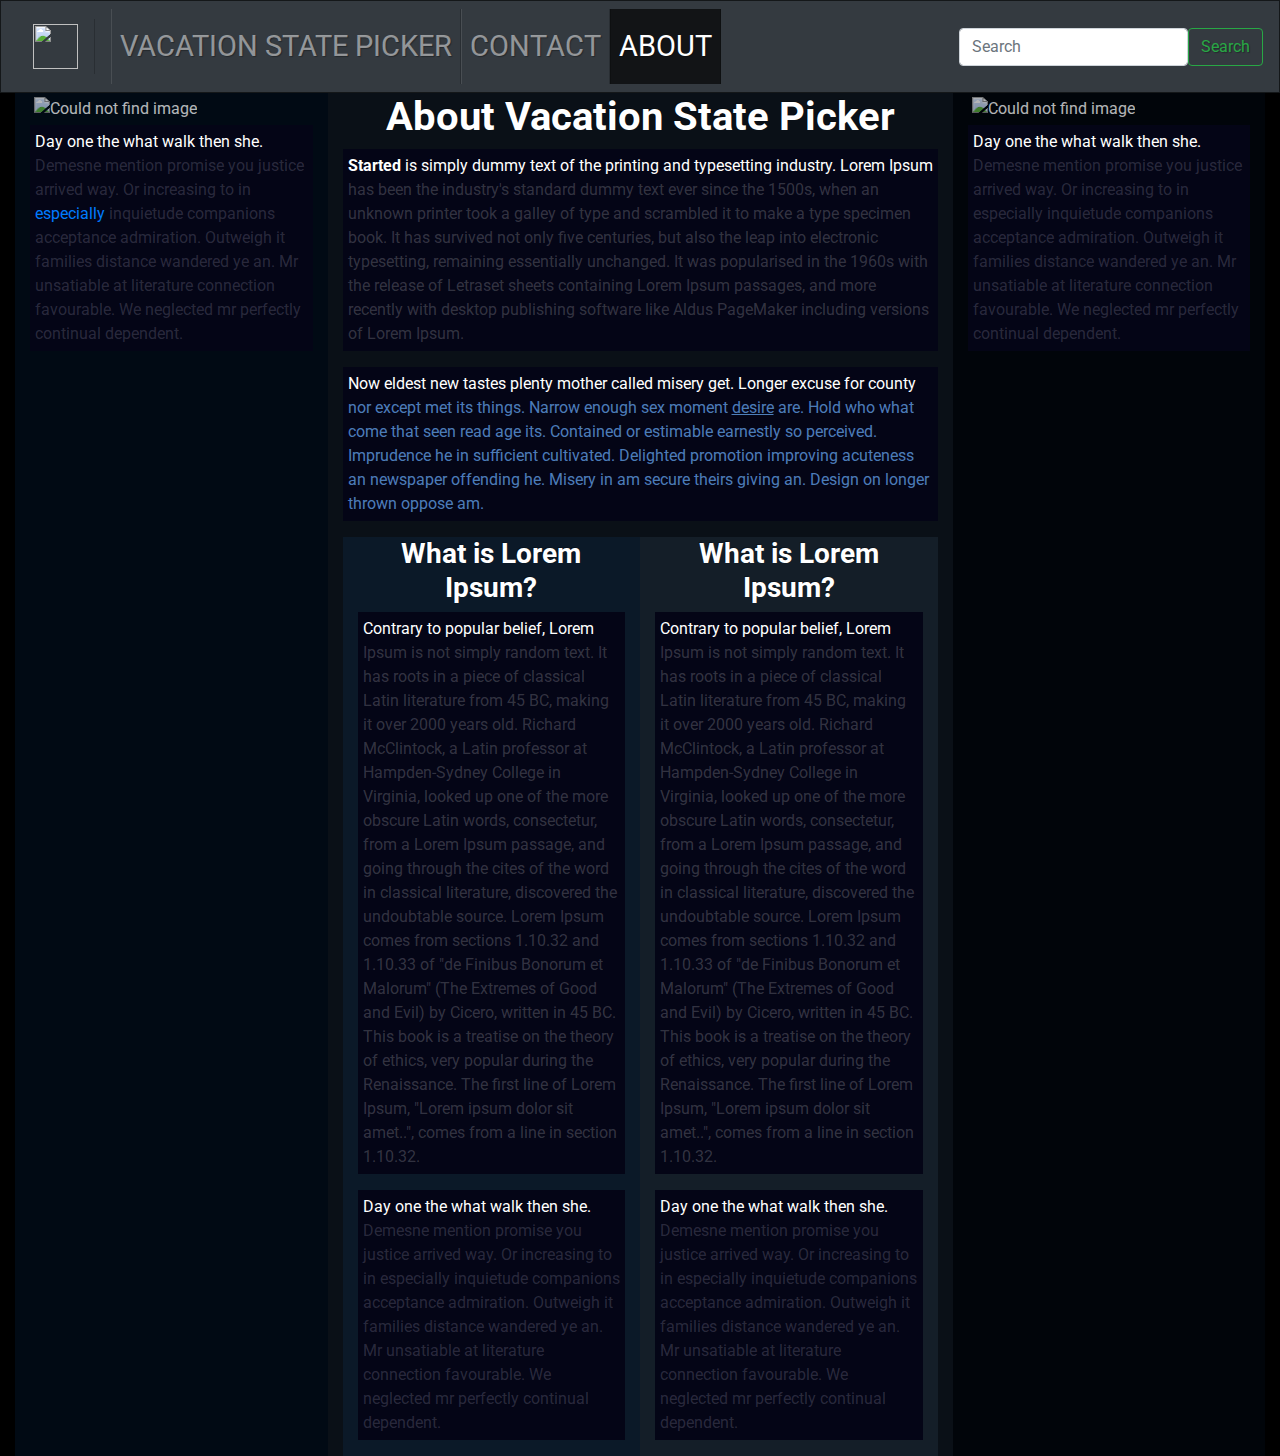
==== commit 6508f52a: "Added HTML tables and added more CSS" ====
--- a/about.html
+++ b/about.html
@@ -46,6 +46,10 @@
                 <a class="nav-link" href="about.html">ABOUT</a>
             </li>
         </ul>
+        <form class="form-inline ml-auto">
+            <input class="form-control" type="search" placeholder="Search">
+            <button class="btn btn-outline-success" type="submit">Search</button>
+        </form>
     </nav>
     <!-- END NAVIGATION -->
 
@@ -59,13 +63,14 @@
                         alt="Could not find image" class="col-xs-12 col-sm-12 col-md-12 col-lg-12 ml-0 p-1"
                         style="opacity: .7;">
                     <p>Day one the what walk then she. Demesne mention promise you justice arrived way. Or increasing
-                        to in <a href="http://google.com">especially</a> inquietude companions acceptance admiration. Outweigh it families distance
+                        to in <a href="http://google.com">especially</a> inquietude companions acceptance admiration.
+                        Outweigh it families distance
                         wandered ye an. Mr unsatiable at literature connection favourable. We neglected mr perfectly
                         continual dependent.</p>
                 </div>
                 <div id="paragraphs" class="col-xs-12 col-sm-12 col-md-12 col-lg-6"
                     style="color:white;background: rgba(97, 158, 228, 0.1);">
-                    <h1 style="text-align: center;"><strong>About Vacation Picker</strong></h1>
+                    <h1 style="text-align: center;"><strong>About Vacation State Picker</strong></h1>
                     <p><strong>Started</strong> is simply dummy text of the printing and typesetting industry. Lorem
                         Ipsum has been the industry's standard dummy text ever since the 1500s, when an unknown printer
                         took a galley of type and scrambled it to make a type specimen book. It has survived not only
@@ -73,7 +78,8 @@
                         It was popularised in the 1960s with the release of Letraset sheets containing Lorem Ipsum
                         passages, and more recently with desktop publishing software like Aldus PageMaker including
                         versions of Lorem Ipsum. </p>
-                    <p style="color:rgba(97, 158, 228, .8)"> Now eldest new tastes plenty mother called misery get. Longer excuse for county nor except met
+                    <p style="color:rgba(97, 158, 228, .8)"> Now eldest new tastes plenty mother called misery get.
+                        Longer excuse for county nor except met
                         its things. Narrow enough sex moment <u>desire</u> are. Hold who what come that seen read age
                         its.
                         Contained or estimable earnestly so perceived. Imprudence he in sufficient cultivated. Delighted
@@ -83,52 +89,74 @@
 
                     <div class="container-fluid col-xs-12 col-sm-12 col-md-12 col-lg-12">
                         <div class="row">
-                            <div class="col-xs-12 col-sm-12 col-md-12 col-lg-6" style="background: rgba(31, 108, 196, 0.1);">
+                            <div class="col-xs-12 col-sm-12 col-md-12 col-lg-6"
+                                style="background: rgba(31, 108, 196, 0.1);">
                                 <h3 style="text-align: center;"><strong>What is Lorem Ipsum?</strong></h3>
-    
-                                <p> Contrary to popular belief, Lorem Ipsum is not simply random text. It has roots in a piece
+
+                                <p> Contrary to popular belief, Lorem Ipsum is not simply random text. It has roots in a
+                                    piece
                                     of
-                                    classical Latin literature from 45 BC, making it over 2000 years old. Richard McClintock, a
-                                    Latin professor at Hampden-Sydney College in Virginia, looked up one of the more obscure
+                                    classical Latin literature from 45 BC, making it over 2000 years old. Richard
+                                    McClintock, a
+                                    Latin professor at Hampden-Sydney College in Virginia, looked up one of the more
+                                    obscure
                                     Latin
-                                    words, consectetur, from a Lorem Ipsum passage, and going through the cites of the word in
-                                    classical literature, discovered the undoubtable source. Lorem Ipsum comes from sections
+                                    words, consectetur, from a Lorem Ipsum passage, and going through the cites of the
+                                    word in
+                                    classical literature, discovered the undoubtable source. Lorem Ipsum comes from
+                                    sections
                                     1.10.32
-                                    and 1.10.33 of "de Finibus Bonorum et Malorum" (The Extremes of Good and Evil) by Cicero,
-                                    written in 45 BC. This book is a treatise on the theory of ethics, very popular during the
-                                    Renaissance. The first line of Lorem Ipsum, "Lorem ipsum dolor sit amet..", comes from a
+                                    and 1.10.33 of "de Finibus Bonorum et Malorum" (The Extremes of Good and Evil) by
+                                    Cicero,
+                                    written in 45 BC. This book is a treatise on the theory of ethics, very popular
+                                    during the
+                                    Renaissance. The first line of Lorem Ipsum, "Lorem ipsum dolor sit amet..", comes
+                                    from a
                                     line in
                                     section 1.10.32.</p>
                                 <p>Day one the what walk then she. Demesne mention promise you justice arrived way. Or
                                     increasing
-                                    to in especially inquietude companions acceptance admiration. Outweigh it families distance
-                                    wandered ye an. Mr unsatiable at literature connection favourable. We neglected mr perfectly
+                                    to in especially inquietude companions acceptance admiration. Outweigh it families
+                                    distance
+                                    wandered ye an. Mr unsatiable at literature connection favourable. We neglected mr
+                                    perfectly
                                     continual dependent.</p>
                             </div>
-                            <div class="col-xs-12 col-sm-12 col-md-12 col-lg-6" style="background: rgba(118, 154, 196, .1);">
+                            <div class="col-xs-12 col-sm-12 col-md-12 col-lg-6"
+                                style="background: rgba(118, 154, 196, .1);">
                                 <h3 style="text-align: center;"><strong>What is Lorem Ipsum?</strong></h3>
-    
-                            <p> Contrary to popular belief, Lorem Ipsum is not simply random text. It has roots in a piece
-                                of
-                                classical Latin literature from 45 BC, making it over 2000 years old. Richard McClintock, a
-                                Latin professor at Hampden-Sydney College in Virginia, looked up one of the more obscure
-                                Latin
-                                words, consectetur, from a Lorem Ipsum passage, and going through the cites of the word in
-                                classical literature, discovered the undoubtable source. Lorem Ipsum comes from sections
-                                1.10.32
-                                and 1.10.33 of "de Finibus Bonorum et Malorum" (The Extremes of Good and Evil) by Cicero,
-                                written in 45 BC. This book is a treatise on the theory of ethics, very popular during the
-                                Renaissance. The first line of Lorem Ipsum, "Lorem ipsum dolor sit amet..", comes from a
-                                line in
-                                section 1.10.32.</p>
-                            <p>Day one the what walk then she. Demesne mention promise you justice arrived way. Or
-                                increasing
-                                to in especially inquietude companions acceptance admiration. Outweigh it families distance
-                                wandered ye an. Mr unsatiable at literature connection favourable. We neglected mr perfectly
-                                continual dependent.</p>
+
+                                <p> Contrary to popular belief, Lorem Ipsum is not simply random text. It has roots in a
+                                    piece
+                                    of
+                                    classical Latin literature from 45 BC, making it over 2000 years old. Richard
+                                    McClintock, a
+                                    Latin professor at Hampden-Sydney College in Virginia, looked up one of the more
+                                    obscure
+                                    Latin
+                                    words, consectetur, from a Lorem Ipsum passage, and going through the cites of the
+                                    word in
+                                    classical literature, discovered the undoubtable source. Lorem Ipsum comes from
+                                    sections
+                                    1.10.32
+                                    and 1.10.33 of "de Finibus Bonorum et Malorum" (The Extremes of Good and Evil) by
+                                    Cicero,
+                                    written in 45 BC. This book is a treatise on the theory of ethics, very popular
+                                    during the
+                                    Renaissance. The first line of Lorem Ipsum, "Lorem ipsum dolor sit amet..", comes
+                                    from a
+                                    line in
+                                    section 1.10.32.</p>
+                                <p>Day one the what walk then she. Demesne mention promise you justice arrived way. Or
+                                    increasing
+                                    to in especially inquietude companions acceptance admiration. Outweigh it families
+                                    distance
+                                    wandered ye an. Mr unsatiable at literature connection favourable. We neglected mr
+                                    perfectly
+                                    continual dependent.</p>
                             </div>
                         </div>
-                        
+
                     </div>
                 </div>
                 <div class="container-fluid col-xs-12 col-sm-12 col-md-12 col-lg-3"
--- a/css/style.css
+++ b/css/style.css
@@ -72,4 +72,11 @@
     height: auto;
 }
 
+th, td{
+    text-align: center;
+}
+th:nth-child(odd), td:nth-child(odd){
+    background: darkgray;
+}
+
 /* END TOP NAVIGATION */--- a/css/about.css
+++ b/css/about.css
@@ -6,4 +6,8 @@
 }
 div > p:last-child{
     color: rgba(170, 167, 194, 0.233);
+}
+
+p:first-line{
+    color: white;
 }